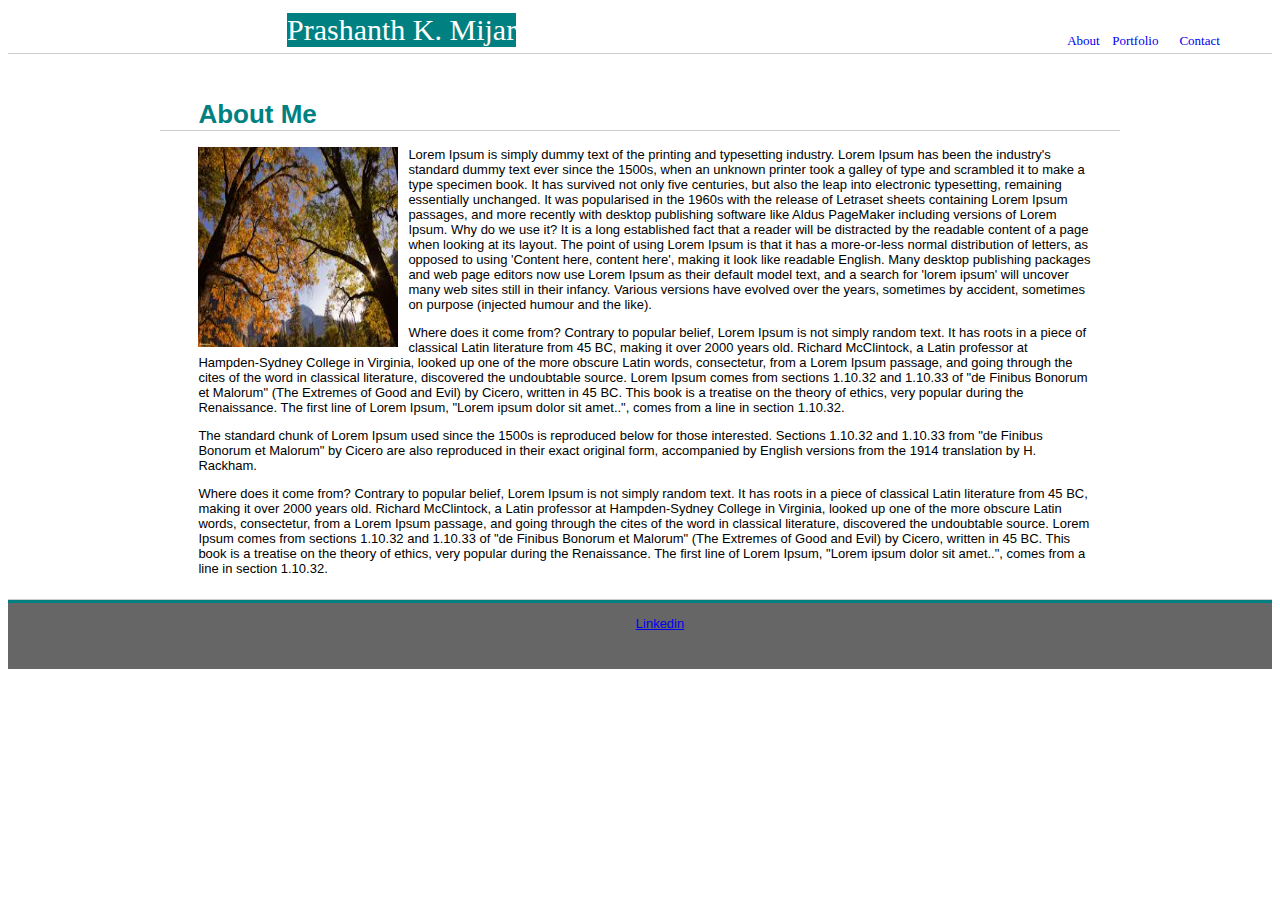
==== index.html @ 79c8fe14 "initial files copied from basic portfolio" ====
<!DOCTYPE html>
<html lang="en-us">
<head>
  <meta charset="UTF-8">
  <title>Prashanth Mijar's Portfolio</title>
  <link rel="stylesheet" type="text/css" href="assets/css/style.css">
</head>

<body>
  <header style="background-color: #ffffff;border-color: #cccccc; font-family:Georgia, 'Times New Roman', Times, serif; margin-top: 0%; padding: 0%; border: 0px">
    <nav class="container-1">
        <section class="name"> Prashanth K. Mijar </section>
        <section class="contact navhover"><a href="contact.html" style ="text-decoration-line: none;">Contact</a></section>
        <section class="portfolio navhover"><a href="portfolio.html" style ="text-decoration-line: none;">Portfolio</a></section>   
        <section class="about navhover"><a href="index.html" style ="text-decoration-line: none;">About</a></section>
    </nav>
  </header>
  <hr>

<div class = "wrapper">
  <div class="description" >
        <h1>About Me</h1>
        <hr>
        <p  style="margin-left: 4%; margin-right: 3%; "> <img class="imgIndexPage" src="assets/images/ProfilePicture.jpg" style="width:200px;height:200px;" > 
        Lorem Ipsum is simply dummy text of the printing and typesetting industry. Lorem Ipsum has been the industry's standard dummy text ever since the 1500s, when an unknown printer took a galley of type and scrambled it to make a type specimen book. It has survived not only five centuries, but also the leap into electronic typesetting, remaining essentially unchanged. It was popularised in the 1960s with the release of Letraset sheets containing Lorem Ipsum passages, and more recently with desktop publishing software like Aldus PageMaker including versions of Lorem Ipsum.
        Why do we use it?
        It is a long established fact that a reader will be distracted by the readable content of a page when looking at its layout. The point of using Lorem Ipsum is that it has a more-or-less normal distribution of letters, as opposed to using 'Content here, content here', making it look like readable English. Many desktop publishing packages and web page editors now use Lorem Ipsum as their default model text, and a search for 'lorem ipsum' will uncover many web sites still in their infancy. Various versions have evolved over the years, sometimes by accident, sometimes on purpose (injected humour and the like).
        </p>
 
        <p style="margin-left: 4%; margin-right: 3%;">
        Where does it come from?
        Contrary to popular belief, Lorem Ipsum is not simply random text. It has roots in a piece of classical Latin literature from 45 BC, making it over 2000 years old. Richard McClintock, a Latin professor at Hampden-Sydney College in Virginia, looked up one of the more obscure Latin words, consectetur, from a Lorem Ipsum passage, and going through the cites of the word in classical literature, discovered the undoubtable source. Lorem Ipsum comes from sections 1.10.32 and 1.10.33 of "de Finibus Bonorum et Malorum" (The Extremes of Good and Evil) by Cicero, written in 45 BC. This book is a treatise on the theory of ethics, very popular during the Renaissance. The first line of Lorem Ipsum, "Lorem ipsum dolor sit amet..", comes from a line in section 1.10.32.
        </p>
        <p style="margin-left: 4%; margin-right: 3%;">
        The standard chunk of Lorem Ipsum used since the 1500s is reproduced below for those interested. Sections 1.10.32 and 1.10.33 from "de Finibus Bonorum et Malorum" by Cicero are also reproduced in their exact original form, accompanied by English versions from the 1914 translation by H. Rackham.        
        </p>
        <p style="margin-left: 4%; margin-right: 3%;">
            Where does it come from?
            Contrary to popular belief, Lorem Ipsum is not simply random text. It has roots in a piece of classical Latin literature from 45 BC, making it over 2000 years old. Richard McClintock, a Latin professor at Hampden-Sydney College in Virginia, looked up one of the more obscure Latin words, consectetur, from a Lorem Ipsum passage, and going through the cites of the word in classical literature, discovered the undoubtable source. Lorem Ipsum comes from sections 1.10.32 and 1.10.33 of "de Finibus Bonorum et Malorum" (The Extremes of Good and Evil) by Cicero, written in 45 BC. This book is a treatise on the theory of ethics, very popular during the Renaissance. The first line of Lorem Ipsum, "Lorem ipsum dolor sit amet..", comes from a line in section 1.10.32.
            </p>
  </div>
</div>

  <footer>
      <hr style="background-color: teal">
      <ul>
          <a href="https://www.linkedin.com/in/pmijar/">Linkedin</a>
      </ul>
  </footer>

</body>
</html>
---- assets/css/style.css ----
/**
 * Float Layout Activity
 **/

body {
  /*  box-sizing: border-box;*
    text-align: justify; */
    background:#ffffff;
    font-family: Arial, Helvetica, sans-serif;
    color: #777777;
    display: flex;
    flex-direction: column;
    font-size: 13px;
    background: url("https://www.toptal.com/designers/subtlepatterns/patterns/gravel.png");

  }
 
.container-1 {
    margin-top: 5px;
    position: relative;
    height:40px;
    width:960px;
    margin-left: 269px;
    font-weight:lighter;
    text-align: center;
    }


.name{
    float: left;
    margin-left: 10px;
    font-weight: bolder;
    font-size: 30px;
    background-color: teal;
    color:white;
    text-align: left;
    padding: 0px;
}
  
h1{
    color: teal;
    margin-left:4%;
    padding-top: 15px;
    margin-bottom: 0%;
}

.about{
    position: absolute;
    margin-left: 82%;
    width:4%;
    margin-top: 20px;
}


.portfolio{
    position: absolute;
    margin-left: 87%;
    width: 4%;
    margin-top: 20px;
}

.contact{
    position: absolute;
    margin-left: 94%;
    width: 4%;
    margin-top:20px;
}

.description{
    margin-left: 264px;
    margin-bottom: 0%;  
    margin: 10px auto;
    width:960px;
    color: black;
    background-color: #ffffff;
    height: auto;
    overflow:auto;
}

.wrapper{
    background: url("https://www.toptal.com/designers/subtlepatterns/patterns/gravel.png");

}

.inputClass{
    font-size: 12pt;
    height: 20px;
    width:95%;
    margin-left: 10px;
}

.imgIndexPage {
    float: left;
    margin-right: 10px;
}

.navhover a:hover {
color: blue;
background-color: grey;
}

footer{
    position: sticky;
    height: 70px;
    color: white;
    width:100%;
    left: 0;
    bottom: 0;
    padding: 0;
    border: 0;
    text-align: center;
    background-color: #666666;
}
hr {
    /*display: block;*/
    height: 3px;
    border: 0;
    border-top: 1px solid #cccccc;
    margin: 0;
    padding: 0;
}


.container-2{
    margin-left: 3.3%
}

.imgPortfolio{
    width:300px;
    height:250px;
    padding: 15px; 
}

.imgContainer1{
    float: left;
    position:relative; 
    margin-left: 3%;
}

.imgContainer2{
    float:left;
    position:relative;
}

.imgContainer3{
    float: left;
    position:relative;
    margin-left: 3%;
}  

.imgContainer4{
    float:left;
    position:relative;
}

.imgContainer5{
    float: left;
    position:relative;
    margin-left: 3%;
}  

.centered {
    position: absolute;
    top: 80%;
    bottom:10%;
    left:4.7%;
    width: 90.5%;
    background-color: teal;
    text-align: center;
    font-size: 14px;
    font-weight: bold;
  /*  margin: 3px auto; */
    color:white;
  
}
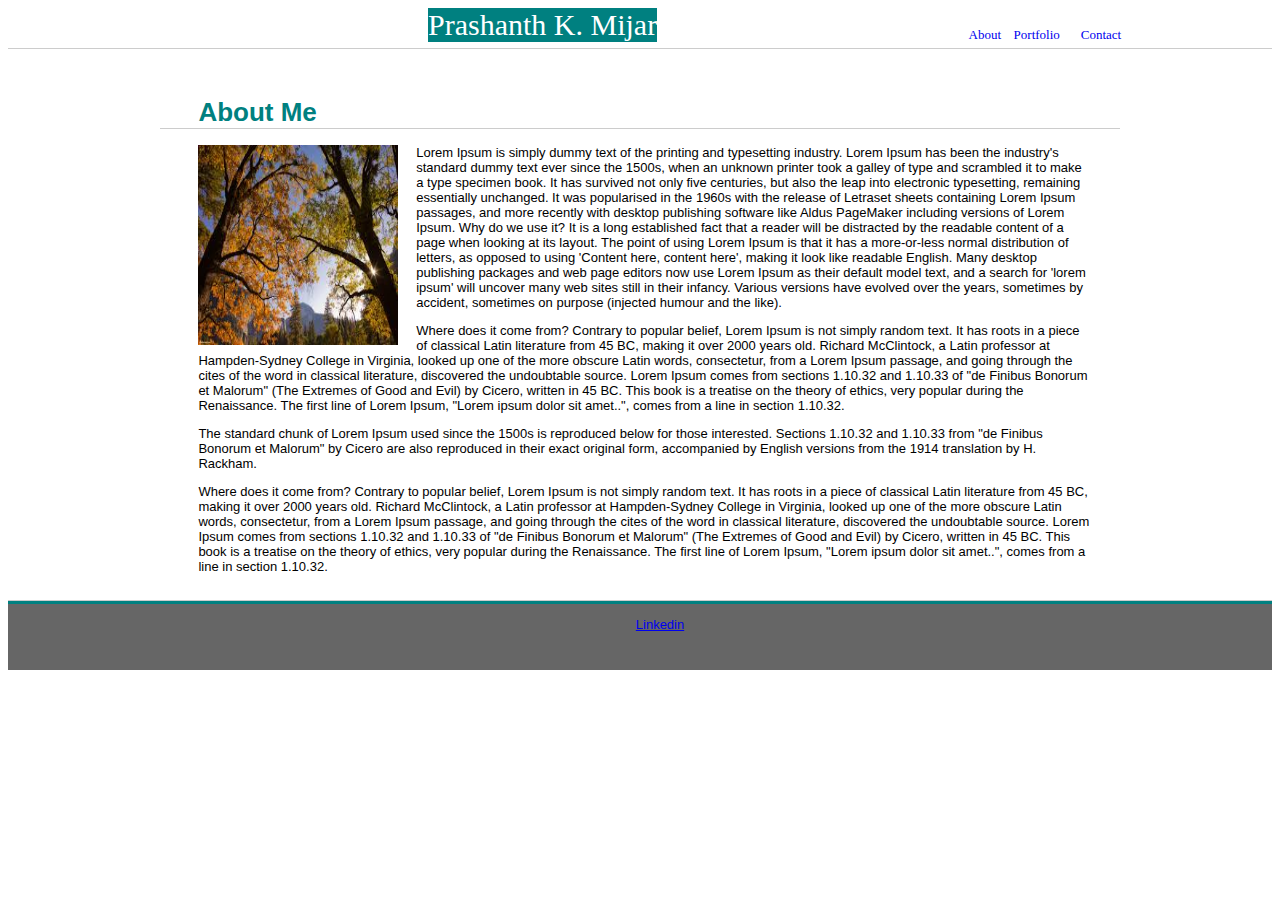
==== commit 0bd25abc: "made some changes in css file and index header tag" ====
--- a/index.html
+++ b/index.html
@@ -7,7 +7,7 @@
 </head>
 
 <body>
-  <header style="background-color: #ffffff;border-color: #cccccc; font-family:Georgia, 'Times New Roman', Times, serif; margin-top: 0%; padding: 0%; border: 0px">
+  <header>
     <nav class="container-1">
         <section class="name"> Prashanth K. Mijar </section>
         <section class="contact navhover"><a href="contact.html" style ="text-decoration-line: none;">Contact</a></section>
--- a/assets/css/style.css
+++ b/assets/css/style.css
@@ -14,13 +14,20 @@
     background: url("https://www.toptal.com/designers/subtlepatterns/patterns/gravel.png");
 
   }
+
+header{
+    background-color: #ffffff;
+    border-color: #cccccc; 
+    font-family:Georgia, 'Times New Roman', Times, serif; 
+}
  
 .container-1 {
-    margin-top: 5px;
     position: relative;
     height:40px;
     width:960px;
-    margin-left: 269px;
+    margin-left: 15%;
+  /*  margin-left: 10%;
+    margin-right: 10%; */
     font-weight:lighter;
     text-align: center;
     }
@@ -28,7 +35,7 @@
 
 .name{
     float: left;
-    margin-left: 10px;
+    margin-left: 24%;
     font-weight: bolder;
     font-size: 30px;
     background-color: teal;
@@ -46,30 +53,30 @@
 
 .about{
     position: absolute;
-    margin-left: 82%;
+    margin-left: 80%;
     width:4%;
-    margin-top: 20px;
+    margin-top: 2%;
 }
 
 
 .portfolio{
     position: absolute;
-    margin-left: 87%;
+    margin-left: 85%;
     width: 4%;
-    margin-top: 20px;
+    margin-top: 2%;
 }
 
 .contact{
     position: absolute;
-    margin-left: 94%;
+    margin-left: 92%;
     width: 4%;
-    margin-top:20px;
+    margin-top:2%;
 }
 
 .description{
-    margin-left: 264px;
+    margin-left: 15%;
     margin-bottom: 0%;  
-    margin: 10px auto;
+    margin: 1% auto;
     width:960px;
     color: black;
     background-color: #ffffff;
@@ -77,21 +84,14 @@
     overflow:auto;
 }
 
+.imgIndexPage {
+    float: left;
+    margin-right: 2%;
+}
+
 .wrapper{
     background: url("https://www.toptal.com/designers/subtlepatterns/patterns/gravel.png");
 
-}
-
-.inputClass{
-    font-size: 12pt;
-    height: 20px;
-    width:95%;
-    margin-left: 10px;
-}
-
-.imgIndexPage {
-    float: left;
-    margin-right: 10px;
 }
 
 .navhover a:hover {
@@ -173,3 +173,11 @@
     color:white;
   
 }
+
+
+@media only screen and (max-width: 768px) {
+    .container-1 {
+        height:30px;
+        width: 90%;
+        }
+}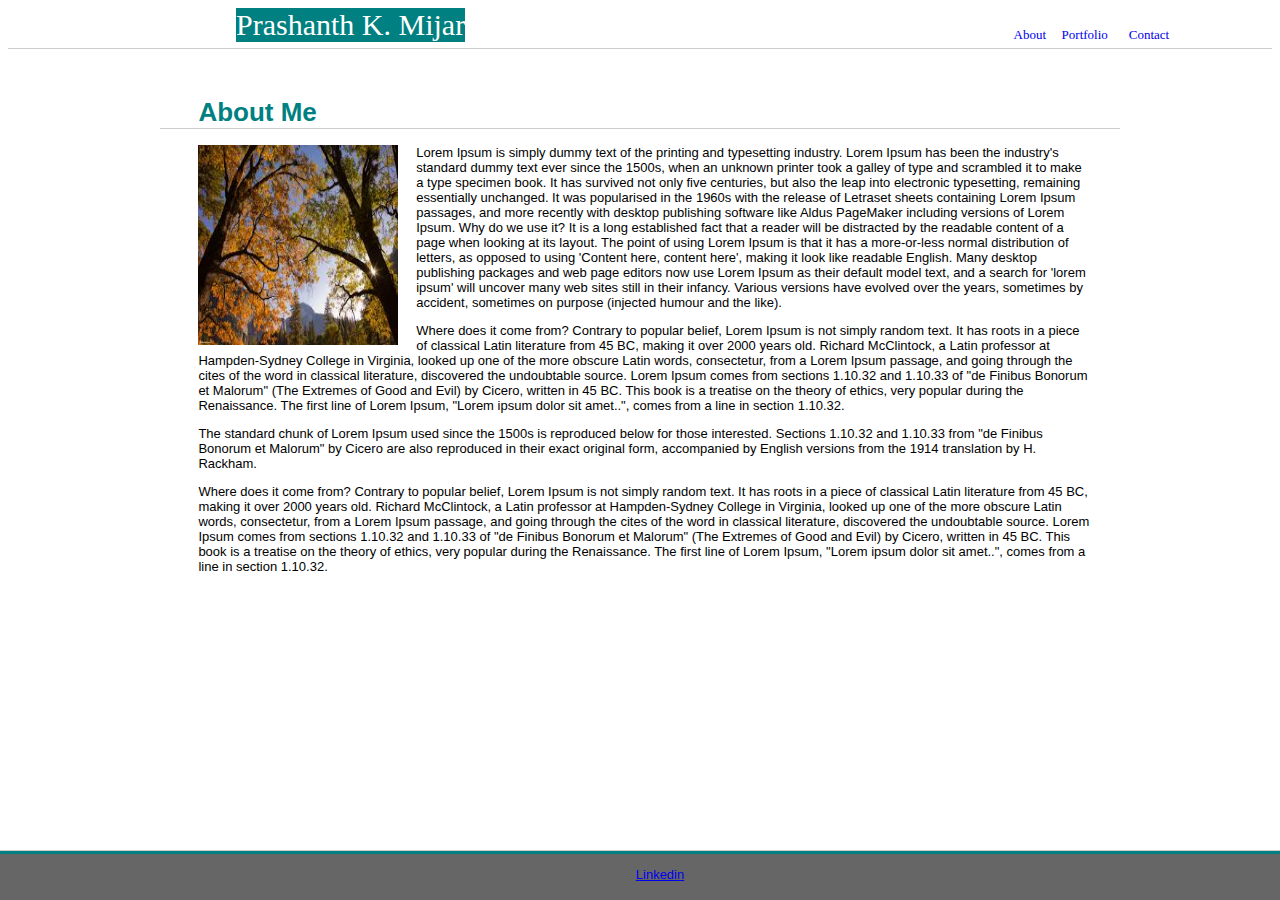
==== commit 2a99b0f7: "some changes" ====
--- a/index.html
+++ b/index.html
@@ -2,6 +2,7 @@
 <html lang="en-us">
 <head>
   <meta charset="UTF-8">
+  <meta name="viewport" content="width=device-width, initial-scale=1">
   <title>Prashanth Mijar's Portfolio</title>
   <link rel="stylesheet" type="text/css" href="assets/css/style.css">
 </head>
@@ -10,14 +11,13 @@
   <header>
     <nav class="container-1">
         <section class="name"> Prashanth K. Mijar </section>
+        <section class="about navhover"><a href="index.html" style ="text-decoration-line: none;">About</a></section>
+        <section class="portfolio navhover"><a href="portfolio.html" style ="text-decoration-line: none;">Portfolio</a></section>   
         <section class="contact navhover"><a href="contact.html" style ="text-decoration-line: none;">Contact</a></section>
-        <section class="portfolio navhover"><a href="portfolio.html" style ="text-decoration-line: none;">Portfolio</a></section>   
-        <section class="about navhover"><a href="index.html" style ="text-decoration-line: none;">About</a></section>
     </nav>
   </header>
   <hr>
-
-<div class = "wrapper">
+<div class="wrapper">
   <div class="description" >
         <h1>About Me</h1>
         <hr>
--- a/assets/css/style.css
+++ b/assets/css/style.css
@@ -5,14 +5,13 @@
 body {
   /*  box-sizing: border-box;*
     text-align: justify; */
-    background:#ffffff;
     font-family: Arial, Helvetica, sans-serif;
     color: #777777;
     display: flex;
     flex-direction: column;
     font-size: 13px;
+    justify-content: space-between;
     background: url("https://www.toptal.com/designers/subtlepatterns/patterns/gravel.png");
-
   }
 
 header{
@@ -23,10 +22,7 @@
  
 .container-1 {
     position: relative;
-    height:40px;
-    width:960px;
-    margin-left: 15%;
-  /*  margin-left: 10%;
+   /* margin-left: 10%;
     margin-right: 10%; */
     font-weight:lighter;
     text-align: center;
@@ -34,8 +30,8 @@
 
 
 .name{
-    float: left;
-    margin-left: 24%;
+    float: left; 
+    margin-left:4%;
     font-weight: bolder;
     font-size: 30px;
     background-color: teal;
@@ -53,35 +49,29 @@
 
 .about{
     position: absolute;
-    margin-left: 80%;
-    width:4%;
+    margin-left: 50%;
     margin-top: 2%;
 }
 
 
 .portfolio{
     position: absolute;
-    margin-left: 85%;
-    width: 4%;
+    margin-left: 60%;
     margin-top: 2%;
 }
 
 .contact{
     position: absolute;
-    margin-left: 92%;
-    width: 4%;
+    margin-left: 70%;
     margin-top:2%;
 }
 
 .description{
-    margin-left: 15%;
-    margin-bottom: 0%;  
-    margin: 1% auto;
-    width:960px;
     color: black;
-    background-color: #ffffff;
     height: auto;
     overflow:auto;
+    bottom: -100px;
+    flex:1;
 }
 
 .imgIndexPage {
@@ -100,17 +90,15 @@
 }
 
 footer{
-    position: sticky;
-    height: 70px;
-    color: white;
-    width:100%;
-    left: 0;
-    bottom: 0;
-    padding: 0;
-    border: 0;
+    position: fixed;
+    left: 0px;
+    bottom: 0px;
+    height: 50px;
+    width: 100%;
     text-align: center;
     background-color: #666666;
 }
+
 hr {
     /*display: block;*/
     height: 3px;
@@ -140,6 +128,7 @@
 .imgContainer2{
     float:left;
     position:relative;
+    margin-left: 3%;
 }
 
 .imgContainer3{
@@ -151,6 +140,7 @@
 .imgContainer4{
     float:left;
     position:relative;
+    margin-left: 3%;
 }
 
 .imgContainer5{
@@ -175,9 +165,127 @@
 }
 
 
-@media only screen and (max-width: 768px) {
+@media screen and (max-width: 980px) {
+    .container-1 {
+        height:40px;
+        width:960px;
+        margin-left: 15%;
+        }
+    .description{
+        background-color: #ffffff;
+        margin-left: 15%;
+    /*    margin-bottom: 0%;  */
+        margin: 1% auto;
+        width:960px;
+        }
+
+}
+
+@media screen and (max-width: 768px) {
     .container-1 {
         height:30px;
-        width: 90%;
-        }
+        width:720px;
+        margin-left: 0%;
+        }
+    .description{
+        background-color: #ffffff;
+        margin-left: 0%;
+     /*   margin-bottom: 0%;  */
+        margin: 1% auto;
+        width:720px;  
+        }   
+    .about{
+            position: absolute;
+            margin-left: 65%;
+            margin-top: 2%;
+        }
+        
+        
+        .portfolio{
+            position: absolute;
+            margin-left: 74%;
+            margin-top: 2%;
+        }
+        
+        .contact{
+            position: absolute;
+            margin-left: 87%;
+            margin-top:2%;
+        }
+           
+}
+
+@media screen and (max-width: 640px) {
+    .container-1 {
+     /*   overflow: auto;*/
+        background-color: #ffffff;  
+        height:30px;
+        width:100%;
+        margin-left: 0%;
+        position:fixed;
+        top:0;
+        }
+    .description{
+        background-color: #ffffff;
+        margin-left: 0%;
+    /*    margin-bottom: 0%;  */
+        margin: 1% auto;
+        width:625px;
+        }   
+        
+.about{
+    position: absolute;
+    margin-left: 65%;
+    margin-top: 2%;
+}
+
+
+.portfolio{
+    position: absolute;
+    margin-left: 74%;
+    margin-top: 2%;
+}
+
+.contact{
+    position: absolute;
+    margin-left: 87%;
+    margin-top:2%;
+}
+             
+}
+
+@media only screen and (min-width: 981px){
+    .container-1 {
+        height:40px;
+        width:960px;
+        margin-left: 15%;
+        }
+        
+    .description{
+        background-color: #ffffff;
+        margin-left: 15%;
+    /*    margin-bottom: 0%;  */
+        margin: 1% auto;
+        width:960px;
+        }
+    
+    .about{
+            position: absolute;
+            margin-left: 85%;
+            margin-top: 2%;
+        }
+        
+        
+    .portfolio{
+            position: absolute;
+            margin-left: 90%;
+            margin-top: 2%;
+        }
+        
+    .contact{
+            position: absolute;
+            margin-left: 97%;
+            margin-top:2%;
+        }        
+
 }